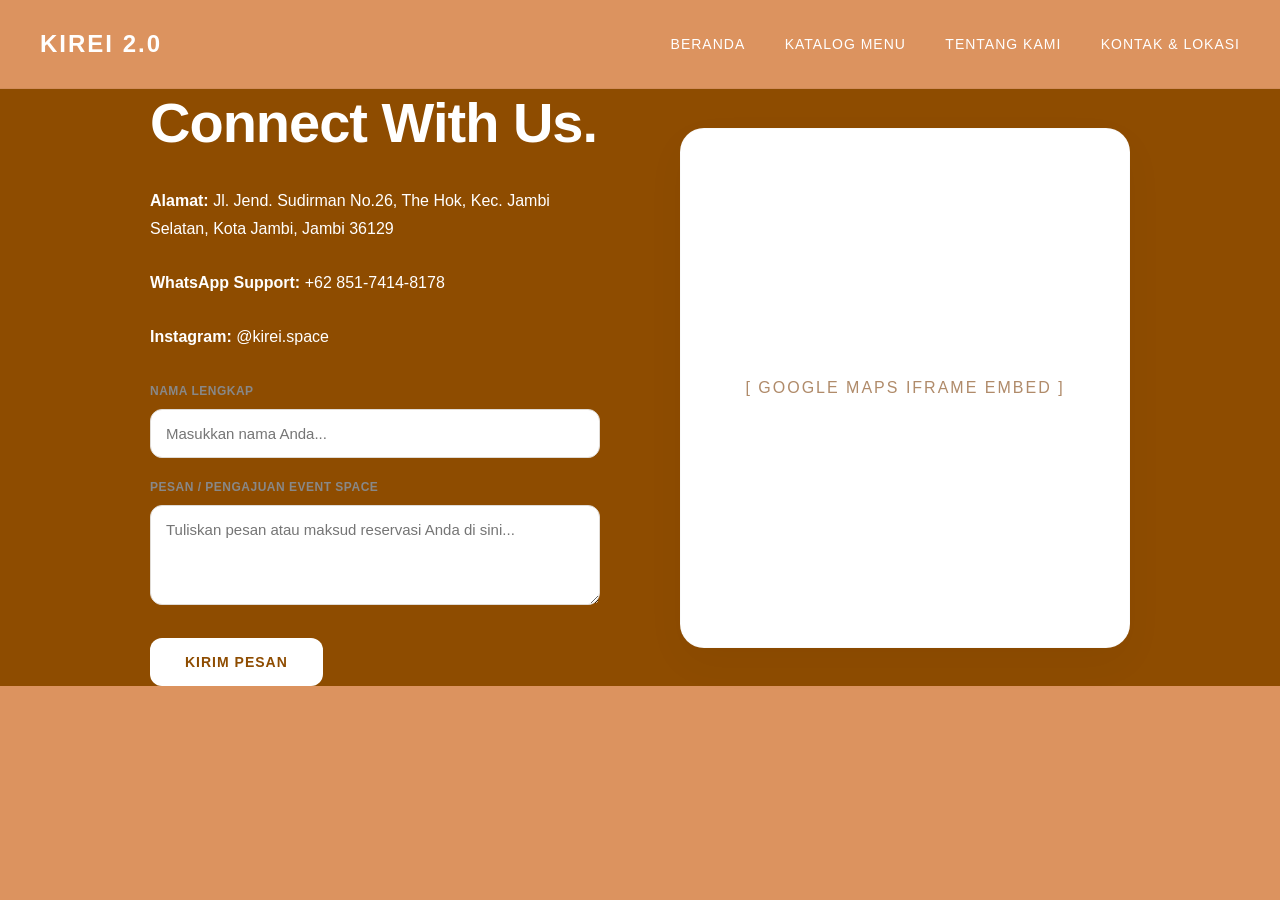
==== kontak.html @ ea35320d "tugas" ====
<!DOCTYPE html>
<html lang="id">
<head>
    <meta charset="UTF-8">
    <meta name="viewport" content="width=device-width, initial-scale=1.0">
    <title>Kirei 2.0 | Kontak & Lokasi</title>
    <link rel="stylesheet" href="style.css">
</head>
<body>

    <header>
        <div class="nav-container">
            <div class="logo">Kirei 2.0</div>
            <nav>
                <a href="index.html">Beranda</a>
                <a href="menu.html">Katalog Menu</a>
                <a href="tentang.html">Tentang Kami</a>
                <a href="kontak.html">Kontak & Lokasi</a>
            </nav>
        </div>
    </header>

    <div class="content-container">
        <div class="grid-two-columns">
            <div class="contact-info">
                <h2>Connect With Us.</h2>
                <p><strong>Alamat:</strong> Jl. Jend. Sudirman No.26, The Hok, Kec. Jambi Selatan, Kota Jambi, Jambi 36129</p>
                <p><strong>WhatsApp Support:</strong> +62 851-7414-8178</p>
                <p><strong>Instagram:</strong> @kirei.space</p>

                <form action="#">
                    <label for="nama">Nama Lengkap</label>
                    <input type="text" id="nama" required placeholder="Masukkan nama Anda...">
                    
                    <label for="pesan">Pesan / Pengajuan Event Space</label>
                    <textarea id="pesan" rows="4" required placeholder="Tuliskan pesan atau maksud reservasi Anda di sini..."></textarea>
                    
                    <button type="submit">Kirim Pesan</button>
                </form>
            </div>
            <div class="map-placeholder">
                <span style="color: var(--wood-accent); font-weight: 500; letter-spacing: 2px; text-transform: uppercase;">[ GOOGLE MAPS IFRAME EMBED ]</span>
            </div>
        </div>
    </div>

</body>
</html>
---- style.css ----
/* --- JAPANDI FULL-WIDTH MODERN STYLE (KIREI 2.0 VIBES) --- */
:root {
    --bg-clean: #dc935f;       /* warna diubah sendiri */
    --text-main: #ffffff;      
    --wood-light: #8e4c00;     
    --wood-accent: #b08b6a;    
    --shadow-soft: 0 15px 40px rgba(0, 0, 0, 0.04);
}

* {
    box-sizing: border-box;
    margin: 0;
    padding: 0;
}

body {
    font-family: '-apple-system', BlinkMacSystemFont, 'Segoe UI', Roboto, sans-serif;
    background-color: var(--bg-clean);
    color: var(--text-main);
    line-height: 1.6;
}

/* STICKY HEADER & NAVIGASI LUAS */
header {
    width: 100%;
    background: #dc935f;
    backdrop-filter: blur(12px);
    border-bottom: 1px solid rgba(0,0,0,0.05);
    position: sticky;
    top: 0;
    z-index: 1000;
}

.nav-container {
    max-width: 1400px;
    margin: 0 auto;
    display: flex;
    justify-content: space-between;
    align-items: center;
    padding: 25px 40px;
}

.logo {
    font-size: 24px;
    font-weight: 700;
    letter-spacing: 2px;
    text-transform: uppercase;
}

nav a {
    color: var(--text-main);
    text-decoration: none;
    font-weight: 500;
    font-size: 14px;
    letter-spacing: 1px;
    text-transform: uppercase;
    margin-left: 35px;
    padding: 8px 0;
    transition: color 0.3s ease;
    position: relative;
}

nav a::after {
    content: '';
    position: absolute;
    bottom: 0;
    left: 0;
    width: 0;
    height: 2px;
    background-color: var(--wood-accent);
    transition: width 0.3s ease;
}

nav a:hover::after {
    width: 100%;
}

nav a:hover {
    color: var(--wood-accent);
}

/* KONTEN STRUKTUR HALAMAN (FULL WIDTH LANDSCAPE) */
.content-container {
    max-width: fit-content;
    margin: auto;
    padding: 0 150px;
    background-color: var(--wood-light);
}

.page-title {
    font-size: 3.5rem;
    margin-bottom: 10px;
    font-weight: 600;
    letter-spacing: -1px;
}

.page-subtitle {
    color: #ffffff;
    font-size: 16px;
    margin-bottom: 60px;
}

/* HERO BANNER BERANDA */
.hero-banner {
    width: 100%;
    min-height: 70vh;
    background-color: var(--wood-light);
    display: flex;
    align-items: center;
    padding: 60px;
}

.hero-wrapper {
    max-width: 1400px;
    margin: 0 auto;
    width: 100%;
    display: grid;
    grid-template-columns: 1fr 1fr;
    gap: 60px;
    align-items: center;
}

.hero-text h1 {
    font-size: 4rem;
    font-weight: 600;
    line-height: 1.1;
    margin-bottom: 25px;
    letter-spacing: -1px;
    color: #ffffff;
}

.hero-text p {
    font-size: 18px;
    color: #ffffff;
    margin-bottom: 35px;
    max-width: 550px;
}

.hero-visual {
    width: 100%;
    height: 450px;
    background: #ffffff;
    border-radius: 24px;
    box-shadow: var(--shadow-soft);
    display: flex;
    align-items: center;
    justify-content: center;
    border: 1px solid rgba(0,0,0,0.02);
}

.visual-placeholder {
    text-align: center;
    color: var(--wood-accent);
    letter-spacing: 2px;
    font-weight: 500;
    text-transform: uppercase;
}

/* SEKSI INFO BAWAH */
.section-info {
    max-width: 1400px;
    margin: 80px auto;
    padding: 0 40px;
}

.info-grid {
    display: grid;
    grid-template-columns: repeat(3, 1fr);
    gap: 40px;
}

.info-card {
    background: #ffffff;
    padding: 40px;
    border-radius: 20px;
    box-shadow: var(--shadow-soft);
    color: #000000; /* diubah sendiri */
}

.info-card h3 {
    font-size: 20px;
    margin-bottom: 15px;
    color: rgb(0, 0, 0);
}

/* HALAMAN KATALOG MENU */
.kategori-block {
    margin-bottom: 60px;
}

.kategori-title {
    font-size: 20px;
    text-transform: uppercase;
    letter-spacing: 2px;
    color: white;
    margin-bottom: 35px;
    border-bottom: 1px solid #e5e0da;
    padding-bottom: 10px;
    font-weight: 600;
}

.grid-menu {
    display: grid;
    grid-template-columns: repeat(4, 1fr);
    gap: 30px;
}

.kartu-menu {
    background-color: #ffffff;
    padding: 30px;
    border-radius: 20px;
    box-shadow: var(--shadow-soft);
    border: 1px solid rgba(0,0,0,0.01);
    transition: transform 0.3s ease, box-shadow 0.3s ease;
}

.kartu-menu:hover {
    transform: translateY(-5px);
    box-shadow: 0 20px 40px rgba(0, 0, 0, 0.08);
}

.kartu-menu h3 {
    font-size: 18px;
    margin-bottom: 10px;
    font-weight: 600;
}

.kartu-menu p {
    color: #666666;
    font-size: 14px;
    line-height: 1.5;
}

/* HALAMAN TENTANG & KONTAK (2 KOLOM GRID ASIMETRIS) */
.grid-two-columns {
    display: grid;
    grid-template-columns: 1fr 1fr;
    gap: 80px;
    align-items: center;
}

.about-text h2, .contact-info h2 {
    font-size: 3.5rem;
    line-height: 1.2;
    margin-bottom: 30px;
    letter-spacing: -1px;
}

.about-text p, .contact-info p {
    color: #ffffff;
    font-size: 16px;
    margin-bottom: 25px;
    line-height: 1.8;
}

.about-visual, .map-placeholder {
    width: 100%;
    height: 520px;
    background: var(--wood-light);
    border-radius: 24px;
    display: flex;
    align-items: center;
    justify-content: center;
    border: 1px solid rgba(0,0,0,0.02);
    box-shadow: var(--shadow-soft);
}

.map-placeholder {
    background: #ffffff;
}

/* FORMULIR KONTAK */
form {
    margin-top: 30px;
}

label {
    font-size: 12px;
    font-weight: 600;
    text-transform: uppercase;
    color: #888888;
    display: block;
    margin-top: 20px;
    letter-spacing: 0.5px;
}

input, textarea {
    width: 100%;
    padding: 15px;
    margin-top: 8px;
    border: 1px solid #e0dbd5;
    background-color: #ffffff;
    border-radius: 12px;
    font-family: inherit;
    font-size: 15px;
    transition: all 0.3s ease;
}

input:focus, textarea:focus {
    outline: none;
    border-color: var(--wood-accent);
    box-shadow: 0 0 0 4px rgba(176, 139, 106, 0.1);
}

button {
    margin-top: 25px;
    background-color: var(--text-main);
    color: var(--wood-light);
    padding: 16px 35px;
    border: none;
    border-radius: 12px;
    font-weight: 600;
    cursor: pointer;
    text-transform: uppercase;
    letter-spacing: 1px;
    font-size: 14px;
    transition: all 0.3s ease;
}

button:hover {
    background-color: var(--wood-accent);
    transform: translateY(-2px);
}

footer {
    text-align: center;
    padding: 40px 0;
    font-size: 13px;
    color: #888888;
    border-top: 1px solid rgba(0,0,0,0.05);
    margin-top: 100px;
}

/* --- TOMBOL WHATSAPP PADA MENU --- */
.btn-wa {
    display: inline-block;
    margin-top: 15px;
    background-color: #25d366; /* Warna hijau khas WhatsApp */
    color: #ffffff !important; /* Warna teks putih */
    text-decoration: none;
    padding: 10px 20px;
    border-radius: 8px;
    font-size: 13px;
    font-weight: 600;
    text-transform: uppercase;
    letter-spacing: 0.5px;
    text-align: center;
    transition: background-color 0.3s ease, transform 0.2s ease;
}

.btn-wa:hover {
    background-color: #128c7e; /* Warna hijau WA lebih gelap saat di-hover */
    transform: translateY(-2px);
}

/* --- DEKORASI FOTO KATALOG MENU --- */
.foto-menu {
    width: 100%;
    height: 200px; /* Tinggi kotak foto dibuat seragam */
    object-fit: cover; /* Memotong foto secara otomatis agar pas dan tidak gepeng */
    border-radius: 12px; /* Sudut foto melengkung halus mengikuti tema Japandi */
    margin-bottom: 15px; /* Jarak antara foto dan judul menu di bawahnya */
    background-color: var(--wood-light); /* Warna abu-abu/kayu transparan sebelum foto diisi */
    display: block;
}

/* --- ANIMASI SLIDESHOW OTOMATIS (HERO INDEX) --- */
.hero-slider {
    width: 100%;
    height: 100%;
    position: relative;
    overflow: hidden;
    border-radius: 24px;
}

/* Wadah panjang untuk menjajarkan 3 foto kesamping */
.slider-wrapper {
    display: flex;
    width: 300%; /* 300% karena berisi 3 foto (masing-masing 100%) */
    height: 100%;
    /* Jalankan animasi bernama 'slideAtas', durasi 12 detik, berulang selamanya */
    animation: slideOtomatis 12s infinite ease-in-out; 
}

.slider-wrapper img {
    width: 33.333%; /* Membagi rata lebar agar pas 1 layar per foto */
    height: 100%;
    object-fit: cover;
}

/* Rumus pergerakan geser foto (Keyframes) */
@keyframes slideOtomatis {
    0%, 25% { transform: translateX(0); }          /* Foto 1 diam */
    30%, 55% { transform: translateX(-33.333%); }  /* Geser & Diam di Foto 2 */
    60%, 85% { transform: translateX(-66.666%); }  /* Geser & Diam di Foto 3 */
    100% { transform: translateX(0); }             /* Kembali halus ke Foto 1 */
}

/* --- ANIMASI SLIDESHOW OTOMATIS (ABOUT PAGE) --- */
.about-slider {
    width: 100%;
    height: 100%;
    position: relative;
    overflow: hidden;
    border-radius: 24px;
}

.about-slider-wrapper {
    display: flex;
    width: 300%; 
    height: 100%;
    /* Menggunakan animasi terpisah agar jeda geraknya bisa bervariasi jika mau */
    animation: slideOtomatisAbout 12s infinite ease-in-out; 
}

.about-slider-wrapper img {
    width: 33.333%; 
    height: 100%;
    object-fit: cover;
}

@keyframes slideOtomatisAbout {
    0%, 25% { transform: translateX(0); }          
    30%, 55% { transform: translateX(-33.333%); }  
    60%, 85% { transform: translateX(-66.666%); }  
    100% { transform: translateX(0); }             
}
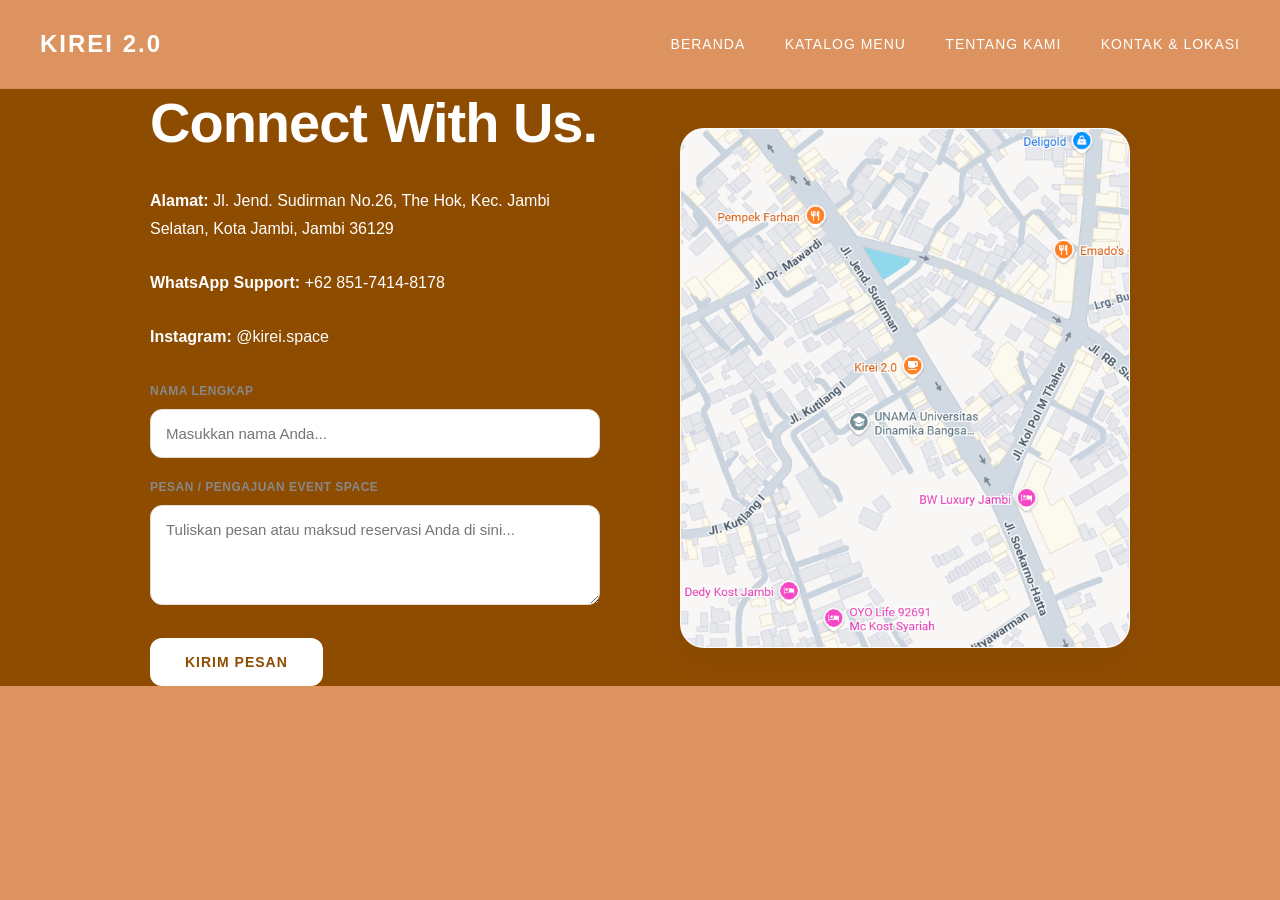
==== commit 3572ea72: "Add files via upload" ====
--- a/kontak.html
+++ b/kontak.html
@@ -39,8 +39,12 @@
                 </form>
             </div>
             <div class="map-placeholder">
-                <span style="color: var(--wood-accent); font-weight: 500; letter-spacing: 2px; text-transform: uppercase;">[ GOOGLE MAPS IFRAME EMBED ]</span>
-            </div>
+            <a href="https://maps.google.com/?q=Kirei+2.0+Jambi" target="_blank" style="width: 100%; height: 100%;">
+            <img src="foto/map.png" alt="Peta Lokasi Kirei 2.0" class="map-image">
+    </a>
+</div>
+
+                
         </div>
     </div>
 
--- a/style.css
+++ b/style.css
@@ -223,6 +223,7 @@
     font-size: 18px;
     margin-bottom: 10px;
     font-weight: 600;
+    color: #000000;
 }
 
 .kartu-menu p {
@@ -266,7 +267,18 @@
 }
 
 .map-placeholder {
+    width: 100%;
+    height: 520px;
     background: #ffffff;
+    border-radius: 24px;
+    display: flex;
+    align-items: center;
+    justify-content: center;
+    border: 1px solid rgba(0,0,0,0.02);
+    box-shadow: var(--shadow-soft);
+    
+    /* TAMBAHKAN BARIS INI: */
+    overflow: hidden; /* <--- Menyembunyikan apa pun yang keluar */
 }
 
 /* FORMULIR KONTAK */
@@ -424,4 +436,119 @@
     30%, 55% { transform: translateX(-33.333%); }  
     60%, 85% { transform: translateX(-66.666%); }  
     100% { transform: translateX(0); }             
+}
+
+/* --- DEKORASI FOTO GOOGLE MAPS --- */
+.map-image {
+    width: 100%;
+    height: 100%;
+    object-fit: cover; /* Biar foto peta pas dan tidak ketarik/gepeng */
+    border-radius: 24px; /* Menyamakan lengkungan sudut dengan kontainer aslinya */
+    display: block;
+}
+
+/* ==========================================================================
+   KODE TAMBAHAN: RESPONSIF UNTUK TAMPILAN HP (MAKSIMAL 768px)
+   ========================================================================== */
+@media screen and (max-width: 768px) {
+    
+    /* 1. Pengaturan Kontainer Utama */
+    .content-container {
+        padding: 0 20px !important; /* Memperkecil jarak kanan-kiri agar tidak terlalu sempit di HP */
+        max-width: 100% !important;
+    }
+
+    .page-title {
+        font-size: 2.2rem !important; /* Mengecilkan ukuran judul halaman di HP */
+        text-align: center;
+    }
+
+    .page-subtitle {
+        font-size: 14px !important;
+        text-align: center;
+        margin-bottom: 30px;
+    }
+
+    /* 2. Pengaturan Navigasi Atas (Header) */
+    .nav-container {
+        flex-direction: column !important; /* Membuat logo di atas, menu link berbaris di bawahnya */
+        gap: 15px;
+        padding: 15px 20px !important;
+    }
+
+    .logo {
+        font-size: 20px !important;
+        text-align: center;
+    }
+
+    nav {
+        display: flex;
+        flex-wrap: wrap; /* Menjaga menu link otomatis turun ke bawah jika layar HP terlalu kecil */
+        justify-content: center;
+        gap: 10px;
+    }
+
+    nav a {
+        margin-left: 0 !important; /* Menghapus jarak samping bawaan desktop */
+        margin: 0 10px !important;
+        padding: 5px 0 !important;
+        font-size: 12px !important; /* Mengecilkan ukuran teks menu */
+    }
+
+    /* 3. Pengaturan Halaman Beranda (Hero Banner & Info) */
+    .hero-banner {
+        padding: 40px 20px !important;
+        min-height: auto !important;
+    }
+
+    .hero-wrapper {
+        grid-template-columns: 1fr !important; /* Mengubah 2 kolom desktop menjadi 1 kolom vertikal */
+        gap: 30px !important;
+        text-align: center;
+    }
+
+    .hero-text h1 {
+        font-size: 2.5rem !important; /* Mengecilkan judul utama di HP */
+    }
+
+    .hero-text p {
+        margin: 0 auto 25px auto !important;
+    }
+
+    .hero-visual {
+        height: 300px !important; /* Menyesuaikan tinggi kotak slideshow di HP */
+    }
+
+    .info-grid {
+        grid-template-columns: 1fr !important; /* Kotak info jam buka dll tersusun ke bawah */
+        gap: 20px !important;
+    }
+
+    .info-card {
+        padding: 25px !important;
+    }
+
+    /* 4. Pengaturan Halaman Katalog Menu */
+    .grid-menu {
+        grid-template-columns: 1fr !important; /* Mengubah grid 4 kolom menu menjadi 1 kolom lurus ke bawah */
+        gap: 20px !important;
+    }
+
+    /* 5. Pengaturan Halaman Tentang & Kontak */
+    .grid-two-columns {
+        grid-template-columns: 1fr !important; /* Mengubah tata letak asimetris menjadi 1 kolom lurus */
+        gap: 40px !important;
+    }
+
+    .about-text, .contact-info {
+        text-align: center;
+    }
+
+    .about-text h2, .contact-info h2 {
+        font-size: 2.3rem !important;
+    }
+
+    .about-visual, .map-placeholder {
+        height: 350px !important; /* Menyesuaikan tinggi gambar/peta lokasi agar pas di layar HP */
+    }
 }
